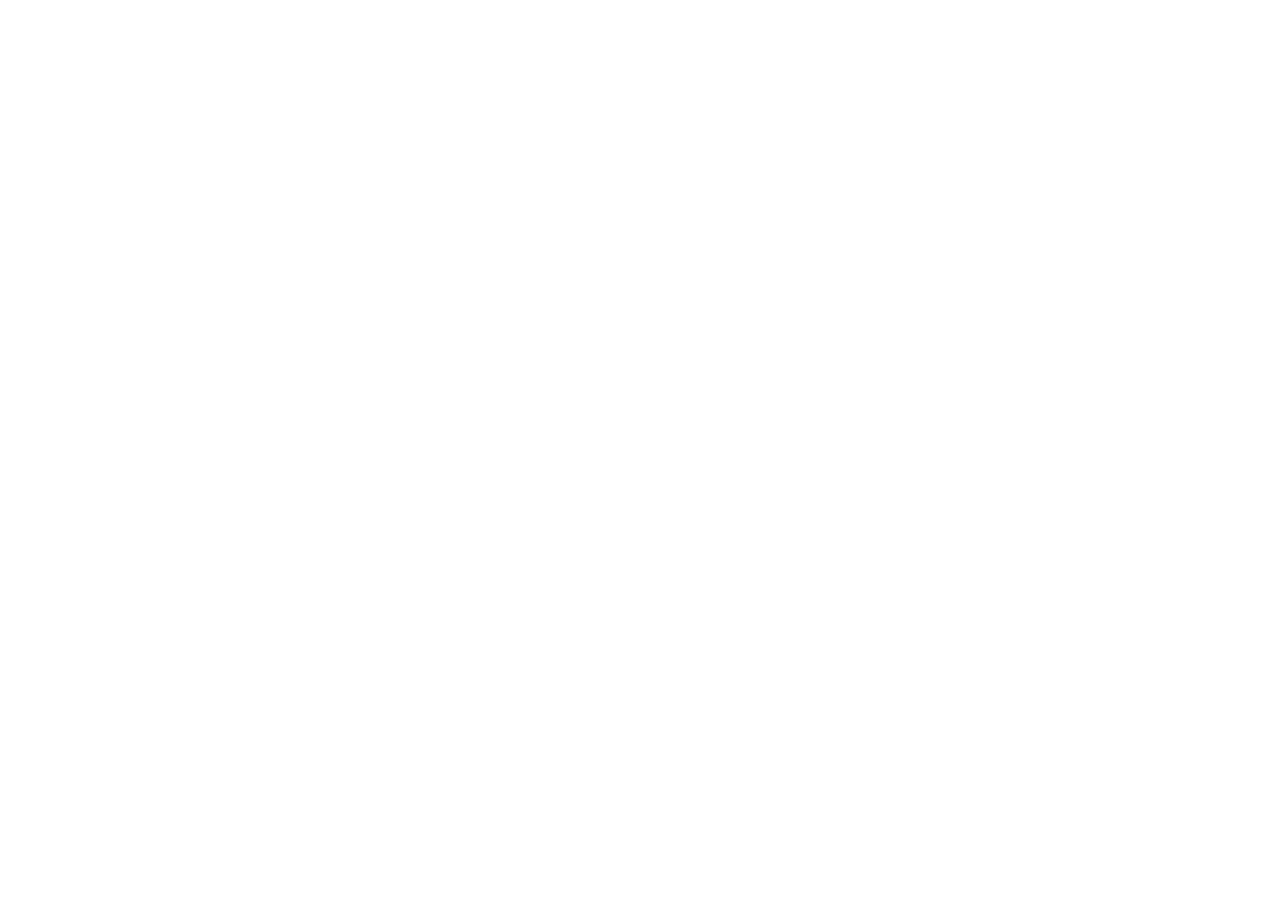
==== equipe.html @ af288f4c "estrutura" ====
<!DOCTYPE html>
<html>
<head>
    <title>Untitled Document</title>
    <meta charset="UTF-8">
    <meta name="description" content="" />
    <meta name="keywords" content="" />
</head>
<body>

</body>
</html>
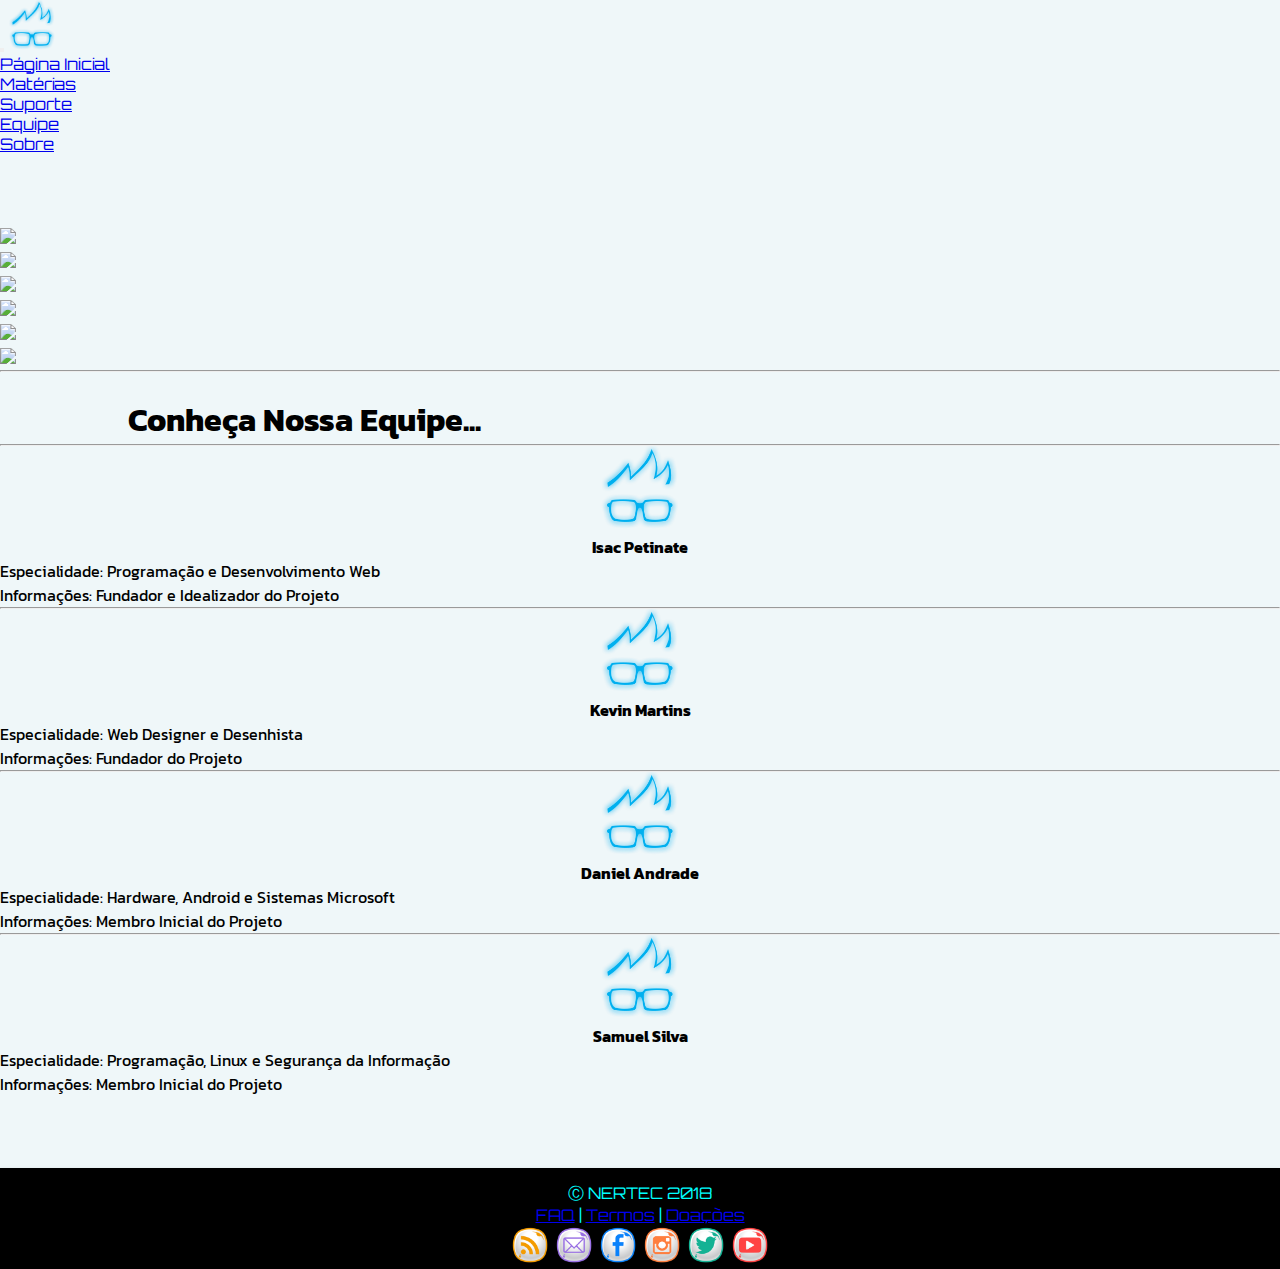
==== commit e0070915: "Em progresso" ====
--- a/equipe.html
+++ b/equipe.html
@@ -1,12 +1,184 @@
 <!DOCTYPE html>
-<html>
+
+<!--
+# Front-end desenvolvido por Isac Petinate
+# Data: 01/05/2018 - - 02:30h
+# Licença: Este código é proprietário do detentores de direito do Nertec, e não devem ser utilizados sem autorização.
+-->
+
+<html lang="pt-br">
+
 <head>
-    <title>Untitled Document</title>
+    <title>Equipe - NERTEC</title>
+    <!-- Tags Meta -->
+    <meta name="viewport" content="width=device-width, initial-scale=1">
     <meta charset="UTF-8">
-    <meta name="description" content="" />
-    <meta name="keywords" content="" />
+    <!-- Tags Link de Folha de Estilo -->
+    <link rel="stylesheet" href="css/bootstrap.min.css">
+    <link href="https://fonts.googleapis.com/css?family=Kanit|Orbitron|Rajdhani" rel="stylesheet">
+    <link rel="stylesheet" href="css/efeitos.css">
+    <link rel="stylesheet" href="css/estilo.css">
+    <link rel="icon"       href="img/nertec.png">
+    <!-- Scripts em JS e jQuery -->
+    <script src="https://ajax.googleapis.com/ajax/libs/jquery/3.3.1/jquery.min.js"></script>
+    <script src="js/bootstrap.min.js"></script>
 </head>
+<!-- Corpo começa aqui -->
+
 <body>
+    <div class="container-fluid">
+        <!-- Cabeçalho -->
+        <header class="row barra-superior">
+            <nav class="navbar-inverse">
+                <div class="container-fluid">
+                    <div class="navbar-header">
+                        <button type="button" class="navbar-toggle" data-toggle="collapse" data-target="#myNavbar">
+                    <span class="icon-bar"></span>
+                    <span class="icon-bar"></span>
+                    <span class="icon-bar"></span> 
+                  </button>
+                        <a class="logo" href="index.html"><img src="img/nertec.png" height="50"></a>
+                    </div>
+                    <div class="collapse navbar-collapse" id="myNavbar">
+                        <ul class="nav navbar-nav">
+                            <li><a href="index.html">Página Inicial</a></li>
+                            <li><a href="materias.html">Matérias</a></li>
+                            <li><a href="suporte.html">Suporte</a></li>
+                            <li class="active"><a href="equipe.html">Equipe</a></li>
+                            <li><a href="sobre.html">Sobre</a></li>
+                        </ul>
 
+                    </div>
+                </div>
+            </nav>
+        </header>
+        <!-- Estrutura Central -->
+        <br><br><br>
+        <!-- Conteúdo Após esse Comentário -->
+                    <!-- Script do Tooltip no Bloco de Links -->
+            <script>
+                $(document).ready(function(){
+                $('[data-toggle="tooltip"]').tooltip();   
+                });
+            </script>
+            <!-- Divisão do Bloco de Links -->
+            <div class="row links">
+                <div class="col-xs-4 col-md-2">
+                    <a href="#" data-toggle="tooltip" title="iOS">
+                        <img src="icons/ios.png" width="40%">
+                    </a>
+                </div>
+                <div class="col-xs-4  col-md-2">
+                    <a href="#" data-toggle="tooltip" title="Android">
+                        <img src="icons/android.ico" class="img-circle zoom" width="40%">
+                    </a>
+                </div>
+                <div class="col-xs-4  col-md-2">
+                    <a href="#" data-toggle="tooltip" title="Jogos">
+                        <img src="icons/gamepad.png" width="40%">
+                    </a>
+                </div>
+                <div class="col-xs-4  col-md-2">
+                    <a href="#" data-toggle="tooltip" title="Windows">
+                        <img src="icons/windows.png" width="40%">
+                    </a>
+                </div>
+                <div class="col-xs-4  col-md-2">
+                    <a href="#" data-toggle="tooltip" title="Mac OS X">
+                        <img src="icons/osx.png" width="40%">
+                    </a>
+                </div>
+                <div class="col-xs-4  col-md-2">
+                    <a href="#" data-toggle="tooltip" title="Linux">
+                        <img src="icons/linux.png" width="40%">
+                    </a>
+                </div>
+            </div>
+            <!-- Breakline -->
+            <hr><br>
+        <!-- Abaixo serao mostradas as materias em ordenadas por data -->
+        <div class="row">
+            <h1 id="titulo">Conheça Nossa Equipe...</h1>
+                <hr>
+            <div class="col-md-4"><!-- Somente para organização do conteúdo--></div>
+            <div id="equipe" class="col-md-6 col-xs-12" align="center">
+                <div class="row">
+                    <div class="media">
+                        <div class="media-left">
+                            <img src="img/nertec.png" class="media-object" style="width:80px">
+                        </div>
+                        <div class="media-body">
+                            <h4 class="media-heading">Isac Petinate</h4>
+                            <p>Especialidade: Programação e Desenvolvimento Web
+                            <br>Informações: Fundador e Idealizador do Projeto</p>
+                        </div>
+                    </div>
+                </div>
+                <hr>
+                <div class="row">
+                    <div class="media">
+                        <div class="media-left">
+                            <img src="img/nertec.png" class="media-object" style="width:80px">
+                        </div>
+                        <div class="media-body">
+                            <h4 class="media-heading">Kevin Martins</h4>
+                            <p>Especialidade: Web Designer e Desenhista
+                            <br>Informações: Fundador do Projeto</p>
+                        </div>
+                    </div>
+                </div>
+                <hr>
+                <div class="row">
+                    <div class="media">
+                        <div class="media-left">
+                            <img src="img/nertec.png" class="media-object" style="width:80px">
+                        </div>
+                        <div class="media-body">
+                            <h4 class="media-heading">Daniel Andrade</h4>
+                            <p>Especialidade: Hardware, Android e Sistemas Microsoft
+                            <br>Informações: Membro Inicial do Projeto</p>
+                        </div>
+                    </div>
+                </div>
+                <hr>
+                <div class="row">
+                    <div class="media">
+                        <div class="media-left">
+                            <img src="img/nertec.png" class="media-object" style="width:80px">
+                        </div>
+                        <div class="media-body">
+                            <h4 class="media-heading">Samuel Silva</h4>
+                            <p>Especialidade: Programação, Linux e Segurança da Informação
+                            <br>Informações: Membro Inicial do Projeto</p>
+                        </div>
+                    </div>
+                </div>
+            </div>
+        </div>
+        <!-- Espaço do Rodapé -->
+        <br><br><br>
+        <!-- Rodapé começa aqui -->
+        <div class="row rodape">
+            <!-- Direitos Reservados -->
+            <div class="col-xs-12 col-md-4">Ⓒ NERTEC 2018</div>
+            <!-- Espaço para Divisão de Conteúdo - Se necessário por algo aqui -->
+            <div class="col-xs-12 col-md-4"><p><a href="faq.html">FAQ</a> | <a href="termos.html">Termos</a> | <a href="donate.html">Doações</a></p></div>
+            <!-- Ícones de Redes Sociais -->
+            <div class="col-xs-12 col-md-4">
+                <span class="glyphicon glyphicon-rss"></span>
+                <a href=""><img src="icons/feed.ico" height="40" data-toggle="tooltip" title="Feed RSS"></a>
+                
+                <a type="mail" href="mailto:contato@nertec.com.br"><img src="icons/mail.ico" height="40" data-toggle="tooltip" title="Contato"></a>
+                
+                <a target="_blank" href="https://www.facebook.com/nertec"><img src="icons/face.ico" height="40" data-toggle="tooltip" title="Nertec no Facebook"></a>
+                
+                <a target="_blank" href="https://www.instagram.com/nerdtec/"><img src="icons/insta.ico" height="40" data-toggle="tooltip" title="Nerdtec no Instagram"></a>
+                
+                <a target="_blank" href="https://twitter.com/nertec_nt"><img src="icons/twitter.ico" height="40" data-toggle="tooltip" title="@Nertec_NT no Twitter"></a>
+                
+                <a target="_blank" href="https://www.youtube.com/channel/UC6sLupncz-aSH1DUIjsi7dQ"><img src="icons/youtube.ico" height="40" data-toggle="tooltip" title="Canal do Nertec"></a>
+            </div>
+        </div>
+    </div>
 </body>
-</html>+<html>--- a/css/estilo.css
+++ b/css/estilo.css
@@ -0,0 +1,81 @@
+/* Este conteúdo pertence ao nertec, para utilizar contate os 
+** administradores e pegue o repositorio no github com o material completo.
+** Criador: Isac Petinate | Criado em: 01/05/2018 -- 02:30 AM
+*/
+
+
+*
+{
+    margin: 0;
+    padding: 0;
+}
+
+body
+{
+    background-color: rgb(239, 247, 249);
+    font-family: 'Kanit', sans-serif;
+}
+
+/* Este bloco define a fonte da navbar*/
+.barra-superior
+{
+    font-family: 'Orbitron', sans-serif;
+}
+/* Este bloco define os atributos da area de conteudo do body da index */
+.conteudo-principal
+{
+    padding: 10% 3% 0% 3%;
+    text-align: center;
+}
+
+/* Este bloco estiliza as tres imagens em destaque e a página de admin */
+.destaque
+{
+    font-family: 'Orbitron', sans-serif;
+    text-align: center;
+}
+
+/* Este bloco define os atributo dos icones de links circulares */
+.links
+{
+    // background-color: rgb(250, 250, 250);
+}
+
+/* Este bloco faz as imagens da div lateral direita que mostra atualizaçoes não colar na lateral esquerda da tela em dispositivos moveis */
+#direita
+{
+    padding-left: 5%;
+}
+
+/* Este bloco estiliza os titulos mais a direita */
+h1#titulo
+{
+    padding-left: 10%;
+}
+
+/* Este bloco estiliza o texto das info de equipe a esquerda */
+
+#equipe p
+{
+    text-align: justify;
+}
+
+/* Este bloco define as regras do rodapé */
+.rodape
+{
+    text-align: center;
+    box-shadow: 0px 5px 5px 1px dimgray;
+    color: cyan;
+    padding-top: 15px;
+    bottom: 0%;
+    height: 100%;
+    background-color: rgb(0,0,0);
+    font-family: 'Orbitron', sans-serif;
+}
+
+/* Colinha para as fontes:
+
+font-family: 'Kanit', sans-serif;
+font-family: 'Rajdhani', sans-serif;
+font-family: 'Orbitron', sans-serif;
+*/